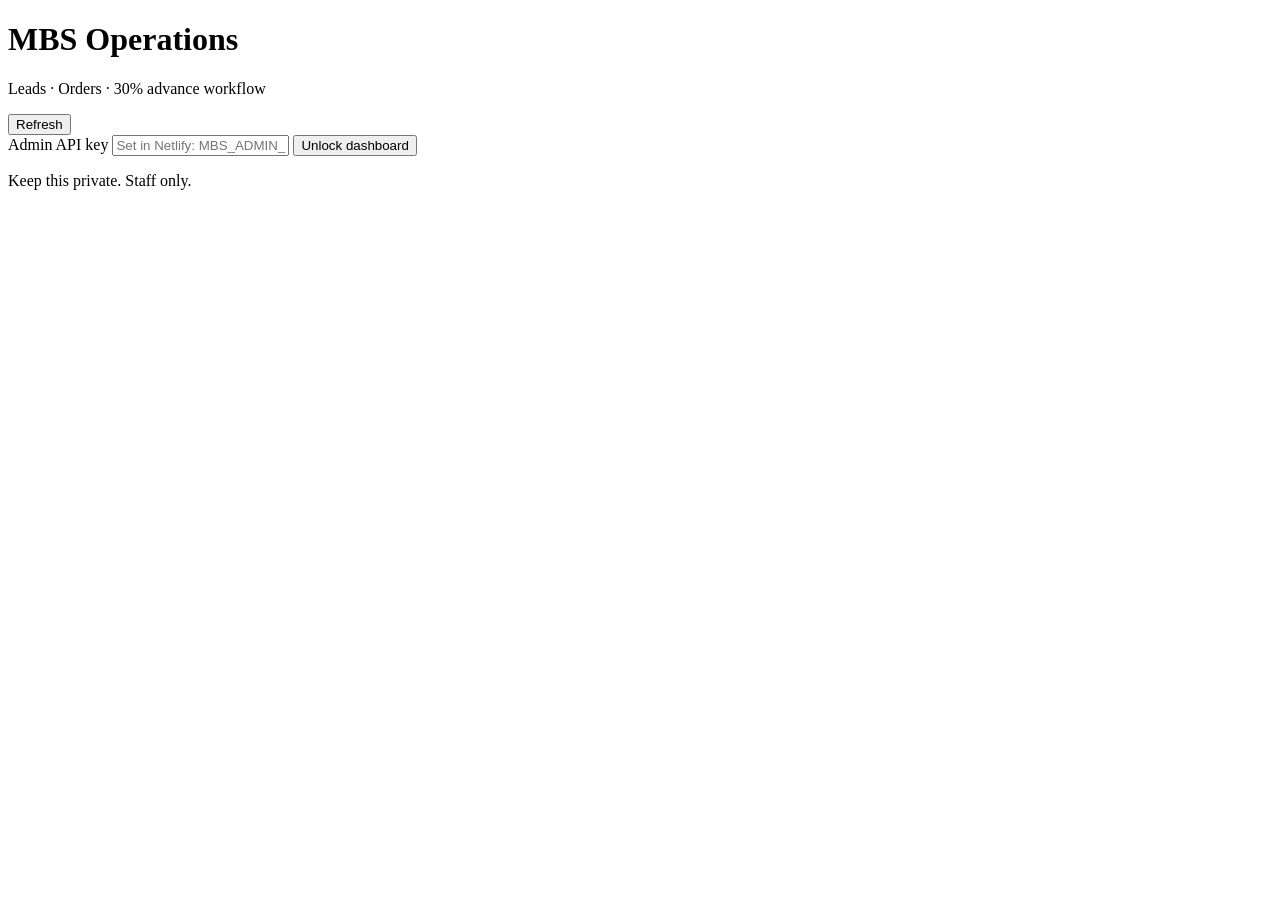
==== public/admin/index.html @ 6c06c099 "feat: MBS v1 site, Netlify functions, Supabase schema, ops admin - Build pipeline from mbschicken-ho" ====
<!DOCTYPE html>
<html lang="en">
<head>
  <meta charset="utf-8">
  <meta name="viewport" content="width=device-width,initial-scale=1,viewport-fit=cover">
  <meta name="theme-color" content="#004b32">
  <title>MBS Operations</title>
  <link rel="stylesheet" href="/admin/admin.css">
</head>
<body>
  <header class="topbar">
    <div>
      <h1>MBS Operations</h1>
      <p>Leads · Orders · 30% advance workflow</p>
    </div>
    <button type="button" id="refreshBtn" class="ghost">Refresh</button>
  </header>

  <section class="auth" id="authPanel">
    <label for="adminKey">Admin API key</label>
    <input id="adminKey" type="password" placeholder="Set in Netlify: MBS_ADMIN_API_KEY" autocomplete="current-password">
    <button type="button" id="saveKeyBtn" class="primary">Unlock dashboard</button>
    <p class="hint">Keep this private. Staff only.</p>
  </section>

  <main id="app" hidden>
    <section class="stats" id="stats"></section>
    <section class="panel">
      <h2>Today&apos;s orders</h2>
      <div id="ordersList" class="cards"></div>
    </section>
    <section class="panel">
      <h2>Recent leads</h2>
      <div id="leadsList" class="cards"></div>
    </section>
  </main>

  <template id="orderCardTpl">
    <article class="order-card">
      <div class="order-head">
        <strong class="code"></strong>
        <span class="status-pill"></span>
      </div>
      <p class="customer"></p>
      <p class="meta"></p>
      <div class="amounts"></div>
      <div class="actions"></div>
    </article>
  </template>

  <script src="/admin/admin.js"></script>
</body>
</html>
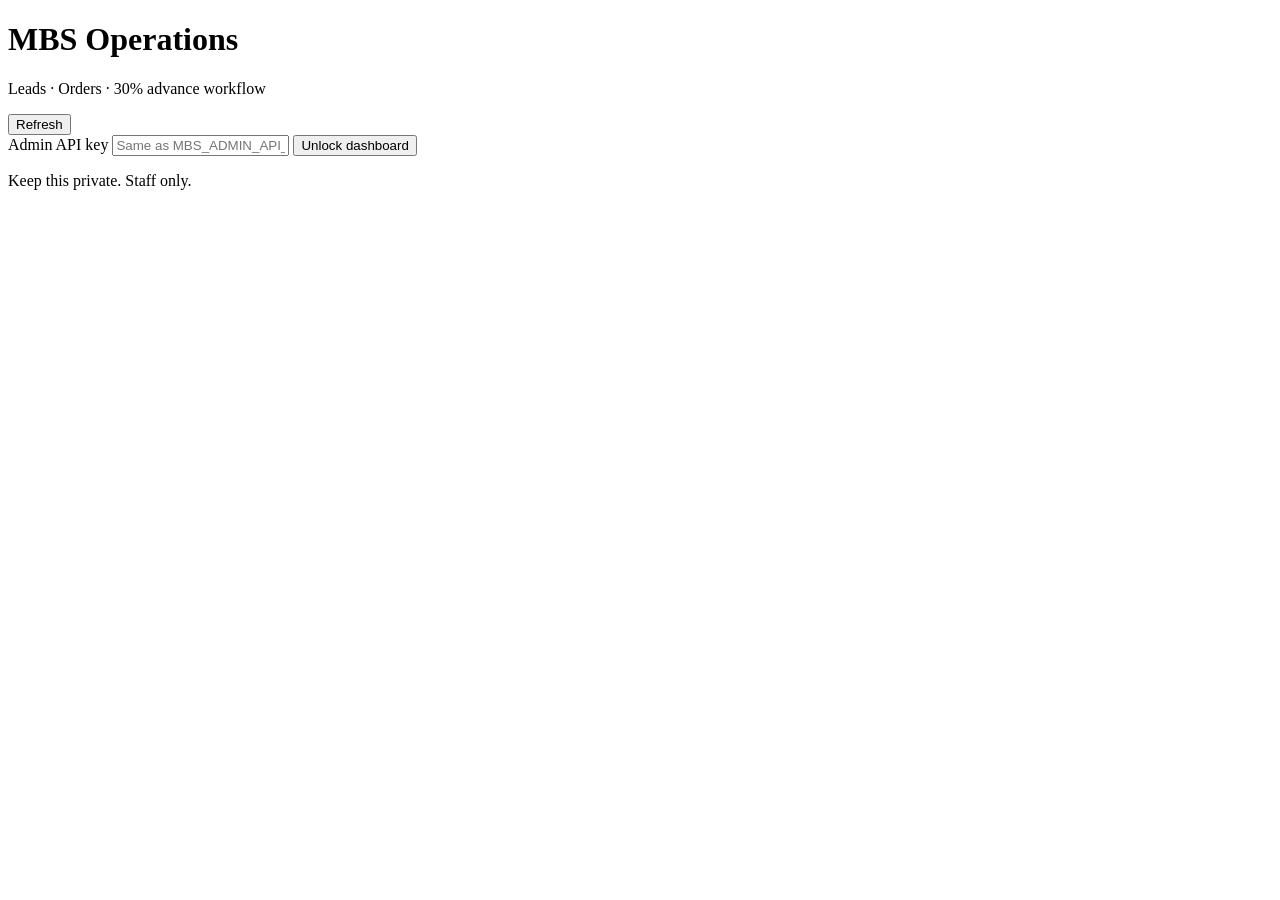
==== commit f961605e: "fix(admin): repair JS syntax so unlock button works Co-authored-by: RichinFoods <richinfoods@users.n" ====
--- a/public/admin/index.html
+++ b/public/admin/index.html
@@ -17,10 +17,13 @@
   </header>
 
   <section class="auth" id="authPanel">
-    <label for="adminKey">Admin API key</label>
-    <input id="adminKey" type="password" placeholder="Set in Netlify: MBS_ADMIN_API_KEY" autocomplete="current-password">
-    <button type="button" id="saveKeyBtn" class="primary">Unlock dashboard</button>
-    <p class="hint">Keep this private. Staff only.</p>
+    <form id="authForm">
+      <label for="adminKey">Admin API key</label>
+      <input id="adminKey" name="adminKey" type="password" placeholder="Same as MBS_ADMIN_API_KEY in Netlify" autocomplete="current-password" required>
+      <button type="submit" id="saveKeyBtn" class="primary">Unlock dashboard</button>
+      <p class="hint">Keep this private. Staff only.</p>
+      <p class="auth-error" id="authError" hidden></p>
+    </form>
   </section>
 
   <main id="app" hidden>
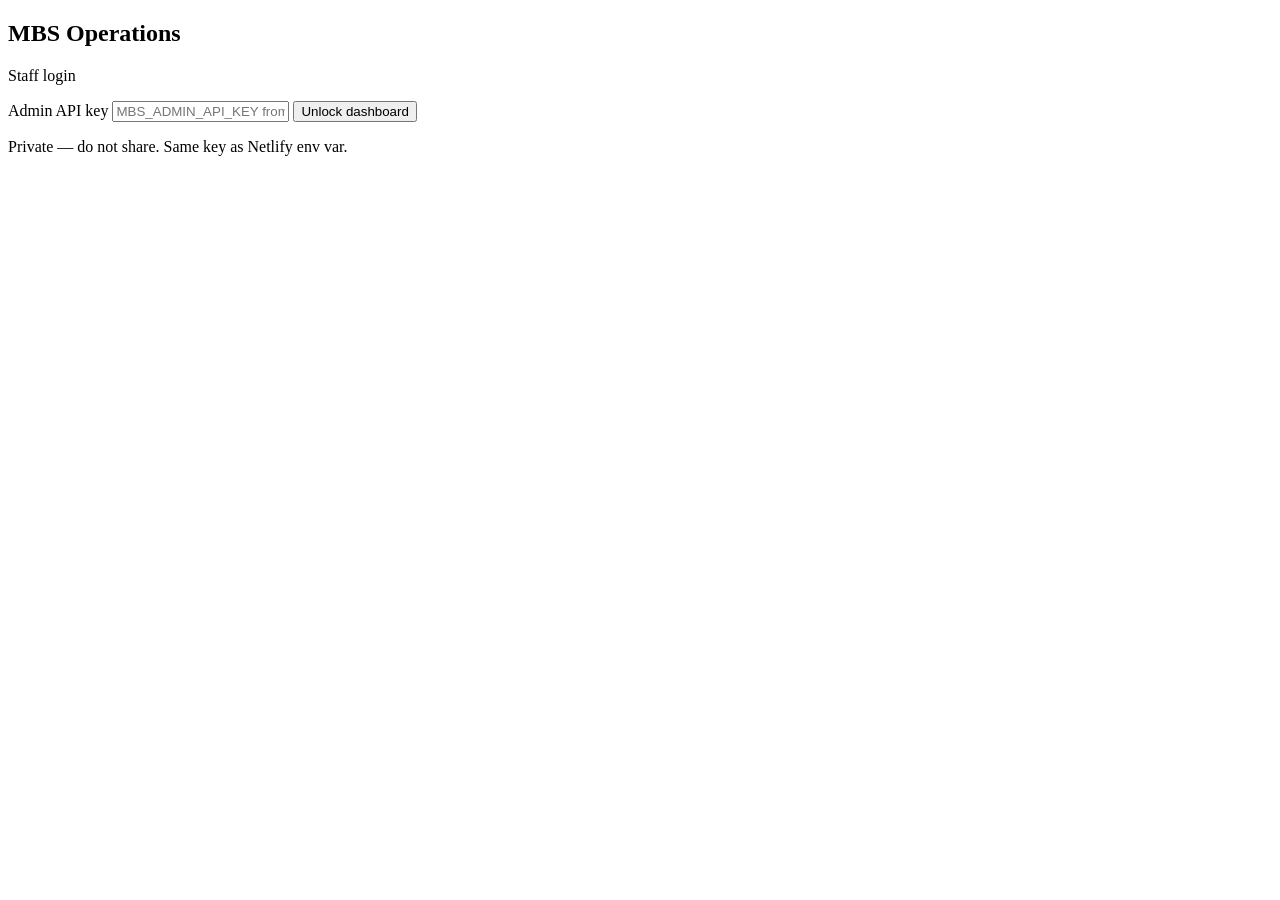
==== commit d13aa941: "feat(admin): full ops UI — orders pipeline, leads, WhatsApp send prep - Clickable stats, tabs, new o" ====
--- a/public/admin/index.html
+++ b/public/admin/index.html
@@ -8,35 +8,75 @@
   <link rel="stylesheet" href="/admin/admin.css">
 </head>
 <body>
-  <header class="topbar">
-    <div>
+  <section class="auth" id="authPanel">
+    <div class="auth-brand">
       <h1>MBS Operations</h1>
-      <p>Leads · Orders · 30% advance workflow</p>
+      <p>Staff login</p>
     </div>
-    <button type="button" id="refreshBtn" class="ghost">Refresh</button>
-  </header>
-
-  <section class="auth" id="authPanel">
     <form id="authForm">
       <label for="adminKey">Admin API key</label>
-      <input id="adminKey" name="adminKey" type="password" placeholder="Same as MBS_ADMIN_API_KEY in Netlify" autocomplete="current-password" required>
+      <input id="adminKey" name="adminKey" type="password" placeholder="MBS_ADMIN_API_KEY from Netlify" autocomplete="current-password" required>
       <button type="submit" id="saveKeyBtn" class="primary">Unlock dashboard</button>
-      <p class="hint">Keep this private. Staff only.</p>
+      <p class="hint">Private — do not share. Same key as Netlify env var.</p>
       <p class="auth-error" id="authError" hidden></p>
     </form>
   </section>
 
-  <main id="app" hidden>
-    <section class="stats" id="stats"></section>
-    <section class="panel">
-      <h2>Today&apos;s orders</h2>
+  <div id="app" class="app-shell" hidden>
+    <header class="topbar">
+      <div>
+        <h1>MBS Operations</h1>
+        <p id="lastSync">Leads · Orders · 30% advance</p>
+      </div>
+      <div class="toolbar">
+        <button type="button" id="refreshBtn" class="btn secondary">↻ Refresh</button>
+        <button type="button" id="newOrderBtn" class="btn primary">+ New order</button>
+      </div>
+    </header>
+
+    <nav class="tabs" id="mainTabs">
+      <button type="button" class="tab active" data-tab="overview">Overview</button>
+      <button type="button" class="tab" data-tab="orders">Orders</button>
+      <button type="button" class="tab" data-tab="leads">Leads</button>
+    </nav>
+
+    <section class="stats" id="stats" aria-label="Summary"></section>
+
+    <section class="panel" id="ordersPanel">
+      <div class="panel-head">
+        <h2>Orders</h2>
+        <p class="panel-sub" id="ordersFilterLabel">All active orders</p>
+      </div>
       <div id="ordersList" class="cards"></div>
+      <p class="empty" id="ordersEmpty" hidden>No orders yet. Tap <strong>+ New order</strong> or convert a lead.</p>
     </section>
-    <section class="panel">
-      <h2>Recent leads</h2>
+
+    <section class="panel" id="leadsPanel">
+      <div class="panel-head">
+        <h2>Leads</h2>
+        <p class="panel-sub">Website &amp; enquiries</p>
+      </div>
       <div id="leadsList" class="cards"></div>
+      <p class="empty" id="leadsEmpty" hidden>No leads yet.</p>
     </section>
-  </main>
+  </div>
+
+  <dialog id="orderModal" class="modal">
+    <form id="orderForm" method="dialog">
+      <h3 id="orderModalTitle">New order</h3>
+      <input type="hidden" id="orderLeadId" name="lead_id">
+      <label>Customer name<input name="customer_name" required></label>
+      <label>Mobile<input name="customer_phone" inputmode="tel" required></label>
+      <label>Area<input name="area"></label>
+      <label>Order total (₹)<input name="total_amount" type="number" min="0" step="1" required></label>
+      <label>Notes (cuts, kg)<textarea name="notes" rows="2"></textarea></label>
+      <p class="modal-hint" id="advancePreview">30% advance will be calculated automatically.</p>
+      <div class="modal-actions">
+        <button type="button" class="btn secondary" id="orderCancelBtn">Cancel</button>
+        <button type="submit" class="btn primary">Create order</button>
+      </div>
+    </form>
+  </dialog>
 
   <template id="orderCardTpl">
     <article class="order-card">
@@ -46,11 +86,14 @@
       </div>
       <p class="customer"></p>
       <p class="meta"></p>
+      <p class="notes"></p>
       <div class="amounts"></div>
-      <div class="actions"></div>
+      <p class="pipeline-label">Actions</p>
+      <div class="actions pipeline"></div>
+      <div class="actions comms"></div>
     </article>
   </template>
 
-  <script src="/admin/admin.js"></script>
+  <script src="/admin/admin.js?v=2"></script>
 </body>
 </html>
